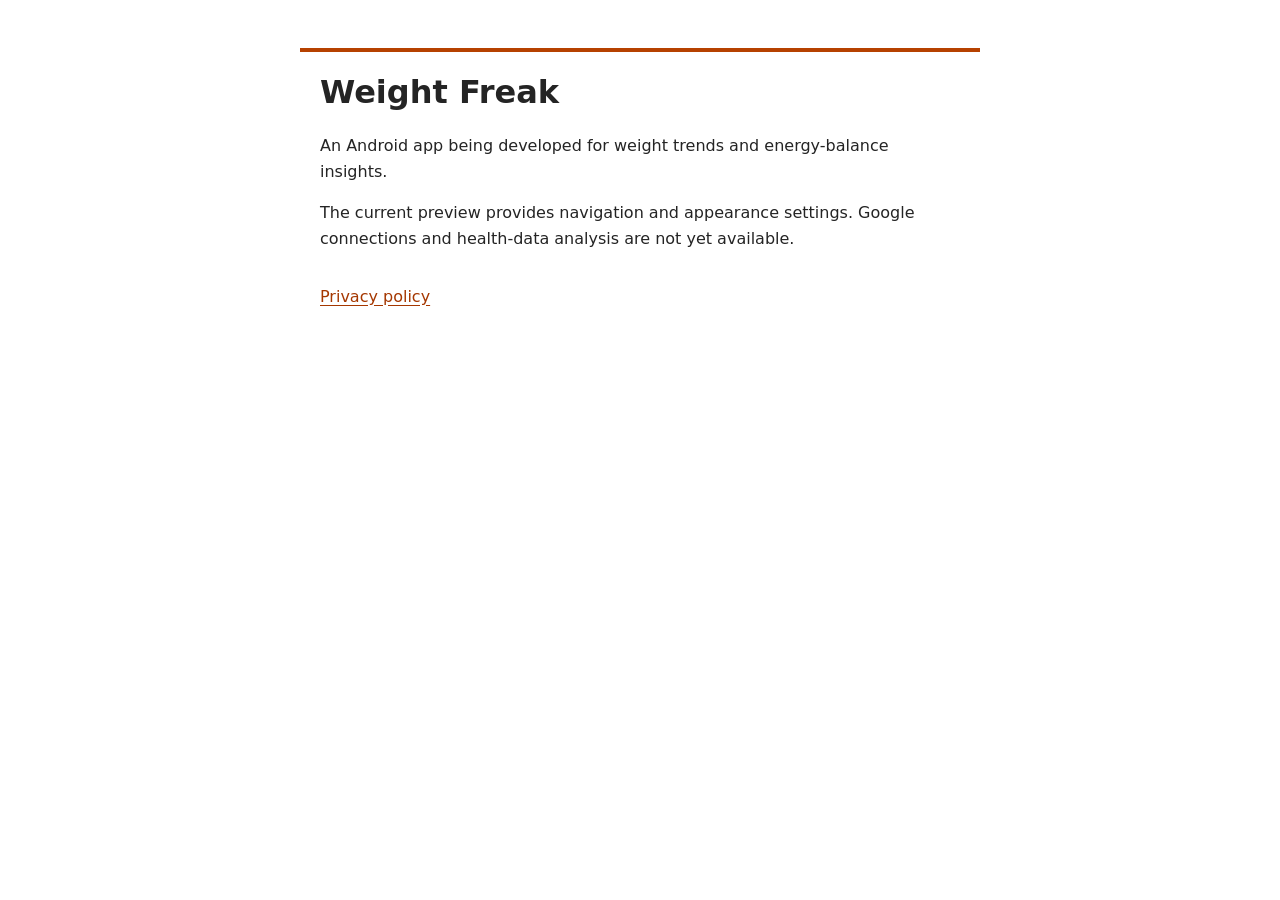
==== index.html @ e50fbabc "Publish minimal app information and privacy policy" ====
<!doctype html>
<html lang="en">
<head>
  <meta charset="utf-8">
  <meta name="viewport" content="width=device-width, initial-scale=1">
  <meta name="referrer" content="no-referrer">
  <title>Weight Freak</title>
  <link rel="stylesheet" href="style.css">
</head>
<body>
  <main>
    <h1>Weight Freak</h1>
    <p>An Android app being developed for weight trends and energy-balance insights.</p>
    <p>The current preview provides navigation and appearance settings. Google connections and health-data analysis are not yet available.</p>
    <nav aria-label="Information"><a href="privacy.html">Privacy policy</a></nav>
  </main>
</body>
</html>
---- style.css ----
:root { color-scheme: light dark; font-family: system-ui, sans-serif; line-height: 1.6; color: #242424; background: #fff; }
body { margin: 0; }
main { max-width: 40rem; margin: 3rem auto; padding: 0 1.25rem 2rem; border-top: .3rem solid #b64100; }
h1 { font-size: 2rem; line-height: 1.2; }
h2 { font-size: 1.15rem; margin-top: 1.75rem; }
a { color: #a53700; text-underline-offset: .2em; }
a:focus-visible { outline: .15rem solid currentColor; outline-offset: .3rem; }
nav { margin-top: 2rem; }
@media (prefers-color-scheme: dark) {
  :root { color: #eee; background: #171717; }
  main { border-color: #ffab70; }
  a { color: #ffab70; }
}
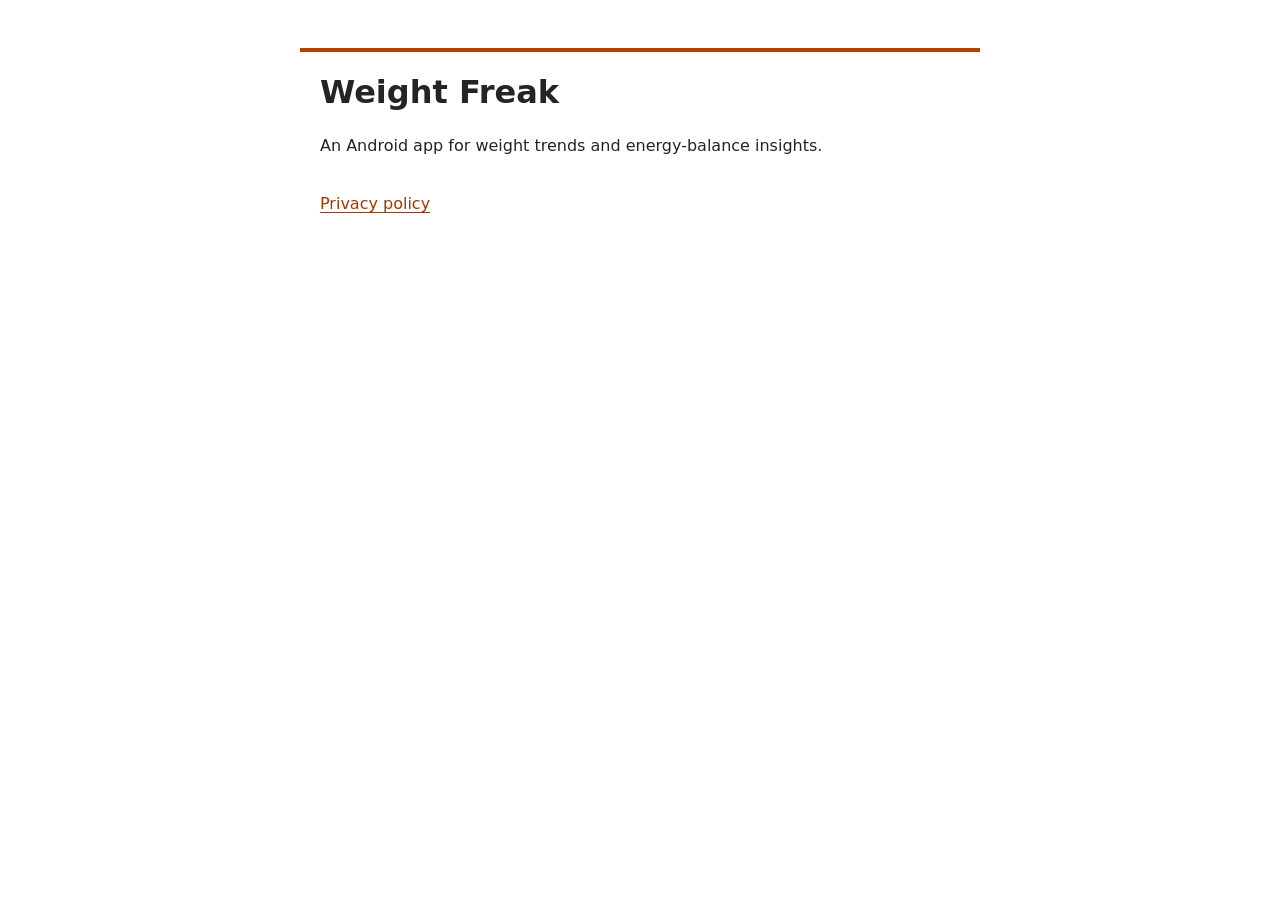
==== commit 5fecb651: "Describe current app features without private information" ====
--- a/index.html
+++ b/index.html
@@ -10,8 +10,7 @@
 <body>
   <main>
     <h1>Weight Freak</h1>
-    <p>An Android app being developed for weight trends and energy-balance insights.</p>
-    <p>The current preview provides navigation and appearance settings. Google connections and health-data analysis are not yet available.</p>
+    <p>An Android app for weight trends and energy-balance insights.</p>
     <nav aria-label="Information"><a href="privacy.html">Privacy policy</a></nav>
   </main>
 </body>
